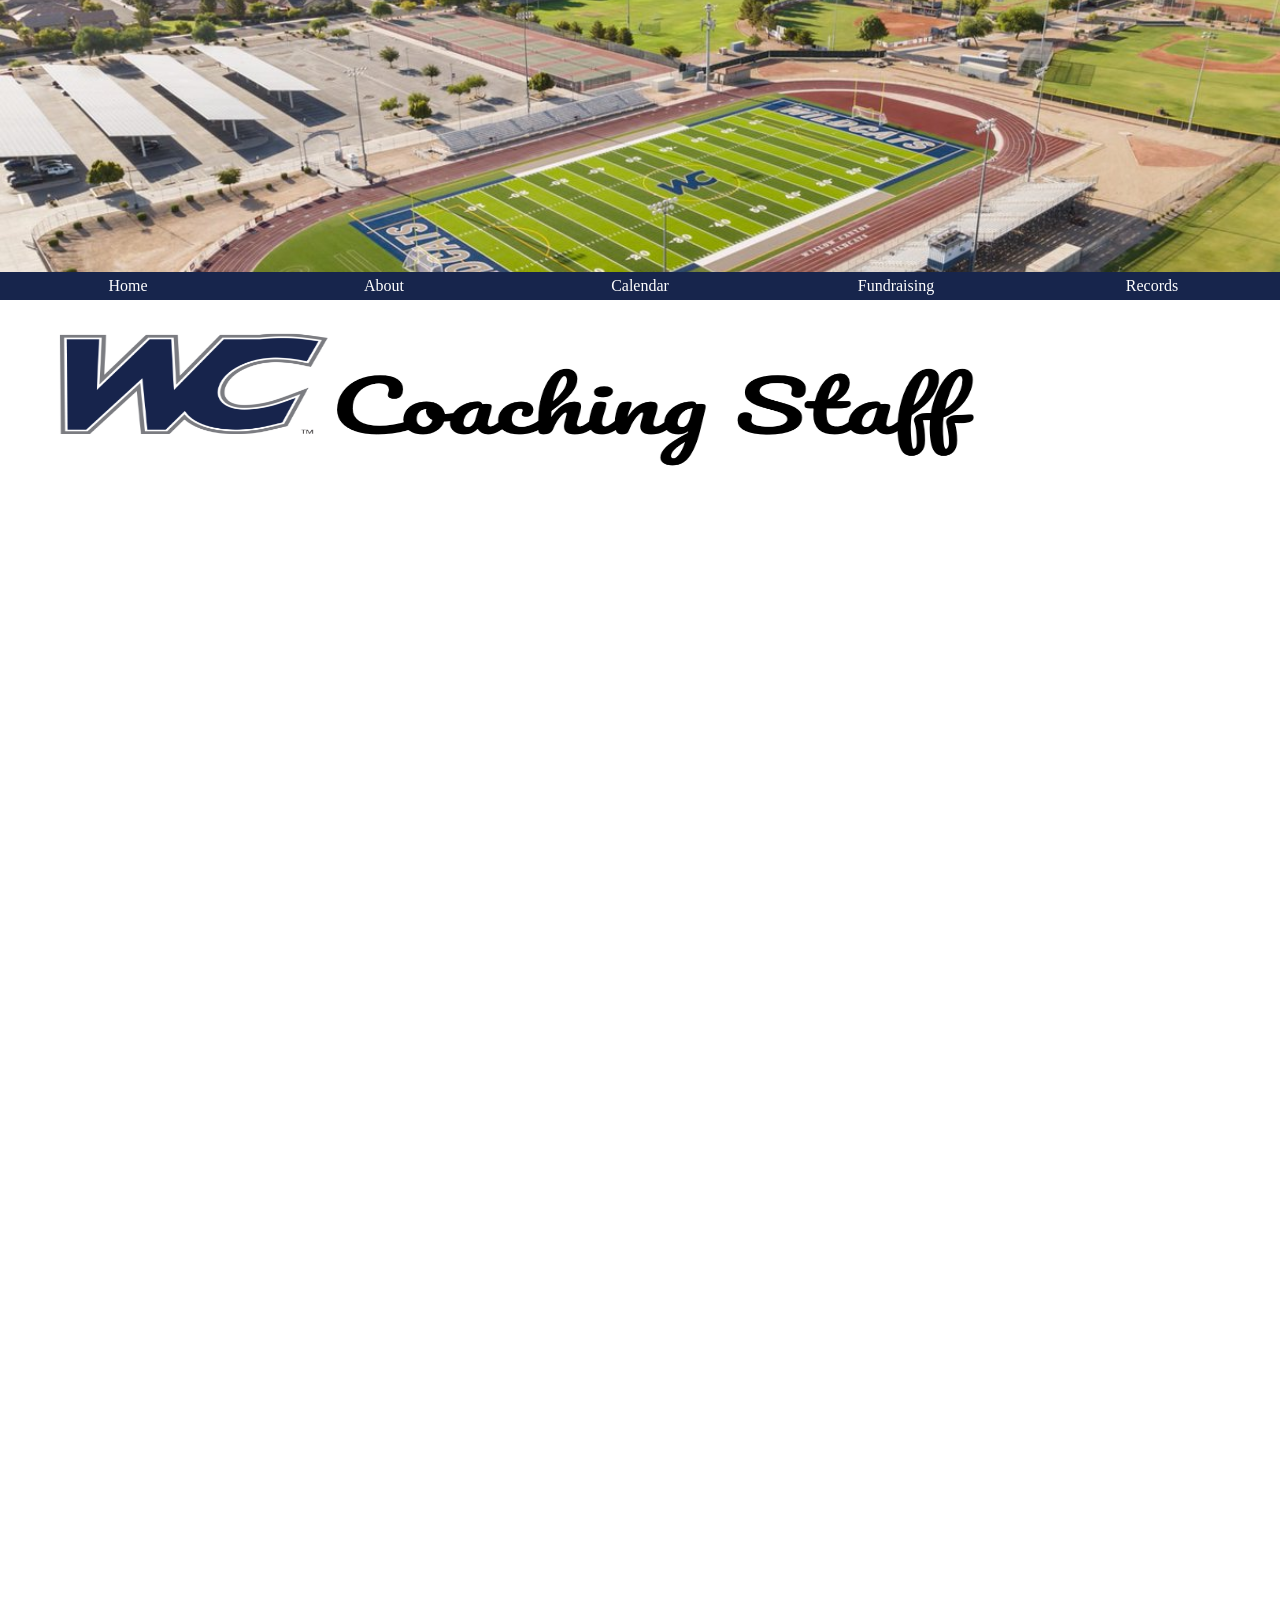
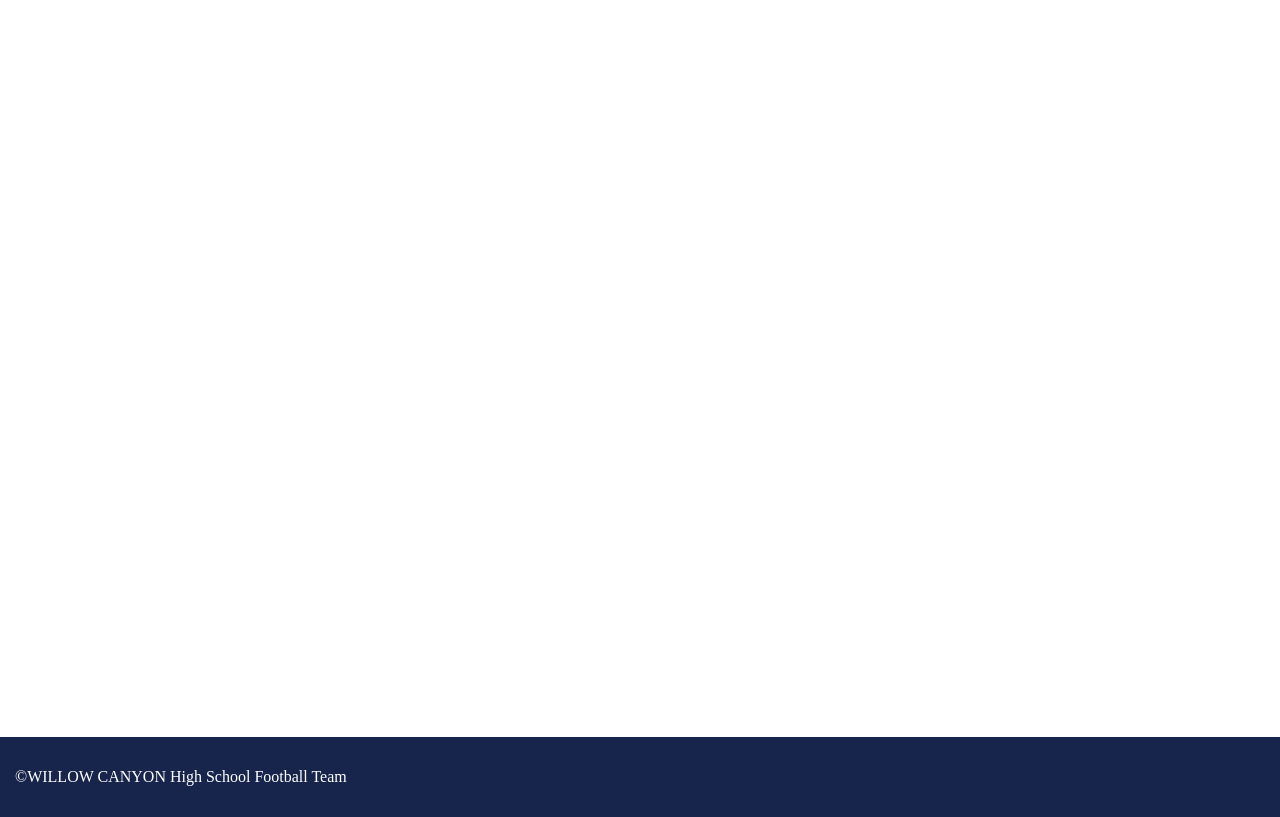
==== about.html @ 98ee3542 "Fixed styling of image" ====
<!DOCTYPE html>
<html lang="en">
<head>
  <meta name="viewport" content="width=device-width, initial-scale=1.0">
  <meta charset="UTF-8">
  <meta name="viewport" content="width=device-width, initial-scale=1.0">
  <title>WILLOW CANNYON HIGH SCHOOL FOOTBALL - ABOUT</title>
  <link rel="stylesheet" href="css/styles.css">
  <link rel="icon" type="image/png" href="assests/images/WClogo.png">
</head>
<body>

  <!-- Header -->
  <header class="site-header">
    <div class="container nav-container">

      <nav class="navbar">
        <ul>
	  <li><a href="index.html">Home</a></li>
          <li><a href="about.html">About</a></li>
          <li><a href="calendar.html">Calendar</a></li>
          <li><a href="fundraising.html">Fundraising</a></li>
          <li><a href="records.html">Records</a></li>
        </ul>
      </nav>

    </div>
  </header>

  <!-- Main Content -->
  <main class="container">
    <div class="titlePage">      
    <h1><img src="assests/images/coachingnstaff.png"></h1>
    </div>
    <!--  <div class="googleDocCoach"> -->
    <div style="display: flex; justify-content: center;">
    <p>
        <iframe src="https://docs.google.com/document/d/e/2PACX-1vT_eP8NwsqSZIQBWKo91-_guOprgpf7mo2oFDgFVi19TqhIpyi5MHD1ZSWpTW_nfQ/pub?embedded=true"
          height="5000px"
          width="1000px"
          style=border:none;>
        </iframe>
          </p>
        </div>
      	
  </main>
  <!-- Footer -->
  <footer class="site-footer">
    <div class="container">
      <p>©WILLOW CANYON High School Football Team</p>
    </div>
  </footer>

  <script src="js/main.js"></script>
</body>
</html>
---- css/styles.css ----
body, html {

	margin: 0;
	padding: 0;

}
.titleName img{

  height: 100px;
  width: 1000px;

}

/**.googleDocCoach {
    margin: 0 auto;
       
}
**/

/**.googleDocCoach iframe {
    width: 100%;
    height: 100%;
    max-height: 4500px;
    max-width: 1000px;
  border: none;
    display: block;
}**/
.calendarPage iframe {
    width: 100%;
    max-width: 1000px;
    height: 700px;
    border: 0;
    display: block;
    margin: 0 auto;
}

.image h1 {
    text-align: left;
}


.titlePage img{

  height: 100%;
  width: 100%;
  max-width: 1000px;
  max-height: 150px;
}
.image img {

    display: block;
    margin-left: auto;
    margin-right: auto;
    padding: 5px;
    width: 100%;
    height: 100%;
    max-width: 1000px;
    max-height: 1000px;
}

.navbar ul {
    list-style-type: none;
    background-color: #17254C;
    overflow: hidden;
    display: flex;   
    position: absolute;
    bottom: 0px;
    left: 0px;
	width: 100%;
	margin: 0;
	padding: 0;
}

.navbar a{

	color: white;
	text-decoration: none;
	display: block;
	text-align: center;
	padding: 5px;

}

.navbar li {

	flex: 1;
	/*float: left;*/
}

.navbar a:hover{
    background-color: hsl(0, 0%, 10%);

}

body {
	
	background-color: white;
	padding: 0px;
	margin: 0px;
}

.site-footer {
	background-color: #17254C;
	padding: 15px;
	color: white;
	width: 100%;
}

/*header{

	background-color: white;
	padding: 15px;
}*/

.box {

	background-color: white;
	border: solid 12px white; 
	padding 12px;
	display: flex;
	align-items: center;
	gap: 20px;
}


.BioInfo ul{


	list-style-type: none;
}

.doc-container {
  position: relative;
  width: 100%;
  padding-bottom: 150%; 
  height: 0;
  overflow: hidden;
}

.doc-container iframe {
  position: absolute;
  top: 0;
  left: 0;
  width: 100%;
  height: 100%;
  border: none;
}

.site-header {
  background-image: url('../assests/images/footballfield.jpg');
  background-size: cover;
  background-position: center;
  background-repeat: no-repeat;
  width: 100%;
  height: 300px;
  color: white;
  margin: 0;
  padding: 0;
  position: relative;
}
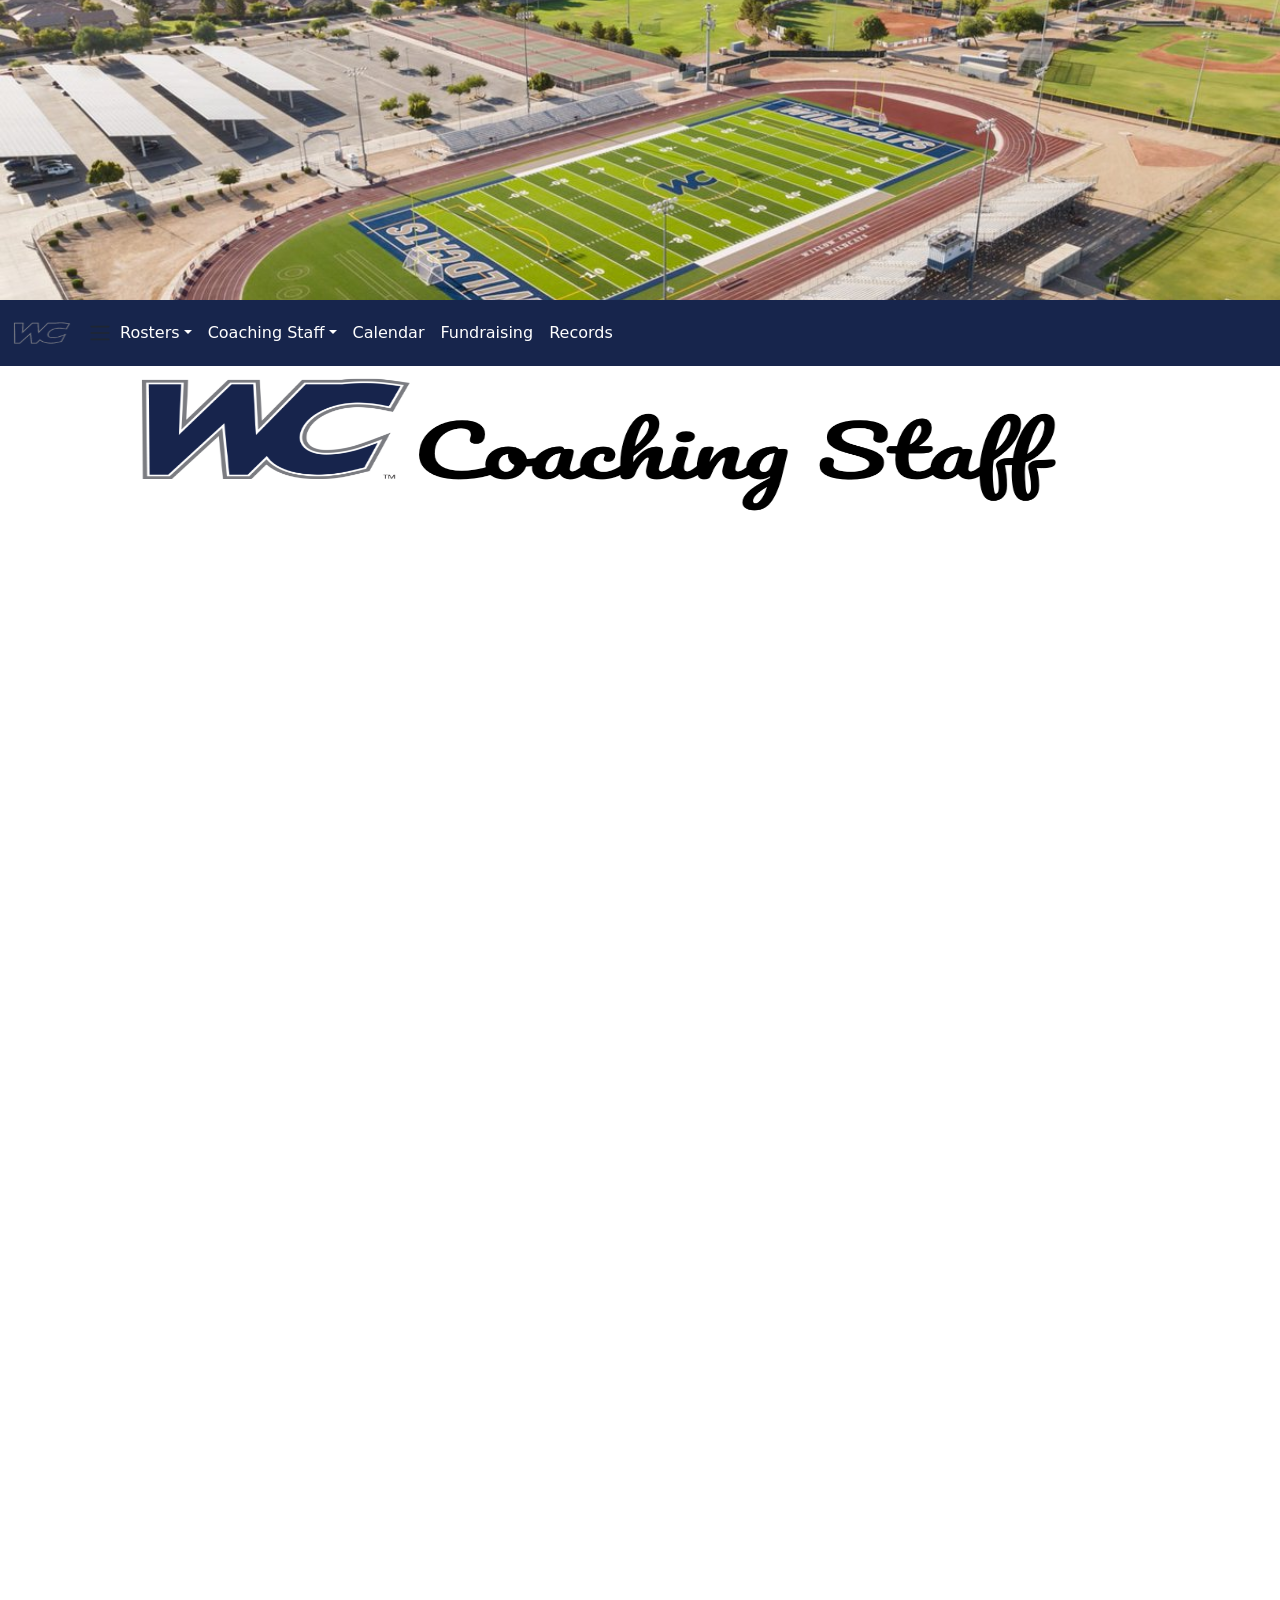
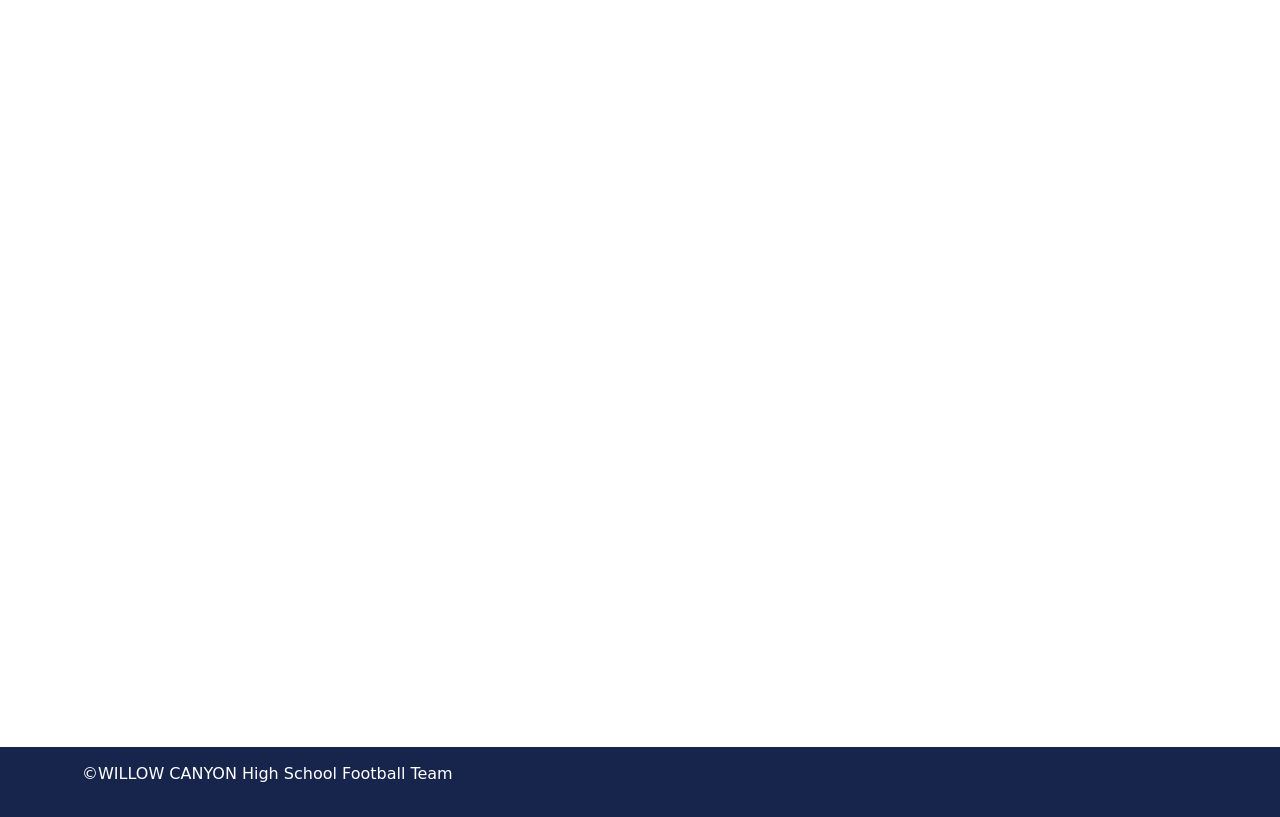
==== commit 264ab848: "Removed old navigation bar and added bootstrap navigation bar" ====
--- a/about.html
+++ b/about.html
@@ -3,8 +3,10 @@
 <head>
   <meta name="viewport" content="width=device-width, initial-scale=1.0">
   <meta charset="UTF-8">
-  <meta name="viewport" content="width=device-width, initial-scale=1.0">
-  <title>WILLOW CANNYON HIGH SCHOOL FOOTBALL - ABOUT</title>
+  <title>WCHS FOOTBALL - ABOUT</title>
+<link href="https://cdn.jsdelivr.net/npm/bootstrap@5.3.0/dist/css/bootstrap.min.css" rel="stylesheet">
+  <script src="https://cdn.jsdelivr.net/npm/@popperjs/core@2.11.8/dist/umd/popper.min.js" integrity="sha384-I7E8VVD/ismYTF4hNIPjVp/Zjvgyol6VFvRkX/vR+Vc4jQkC+hVqc2pM8ODewa9r" crossorigin="anonymous"></script>
+  <script src="https://cdn.jsdelivr.net/npm/bootstrap@5.3.8/dist/js/bootstrap.min.js" integrity="sha384-G/EV+4j2dNv+tEPo3++6LCgdCROaejBqfUeNjuKAiuXbjrxilcCdDz6ZAVfHWe1Y" crossorigin="anonymous"></script><link rel="stylesheet" href="css/styles.css">
   <link rel="stylesheet" href="css/styles.css">
   <link rel="icon" type="image/png" href="assests/images/WClogo.png">
 </head>
@@ -12,21 +14,54 @@
 
   <!-- Header -->
   <header class="site-header">
-    <div class="container nav-container">
+    
+  </header>
+  <!--nav bar stuff -->
+<nav class="navbar navbar-expand-lg sticky-top" style="background-color: #17254c;">
+  <div class="container-fluid">
+            <a class="navbar-brand" href="index.html"><img src="assests/images/WClogo.png" width="60" height="40"></a>
+      <span class="navbar-toggler-icon"></span>
+    </button>
+    <div class="collapse navbar-collapse" id="navbarSupportedContent">
+      <ul class="navbar-nav me-auto mb-2 mb-lg-0">
+        <li class="nav-item  dropdown">
+          <a class="nav-link dropdown-toggle text-white" href="#" role="button" data-bs-toggle="dropdown" aria-expanded="false">Rosters</a>
+          <ul class="dropdown-menu">
+            <li><a class="dropdown-item" href="roster.html"> Varsity</a></li>
+            <li><a class="dropdown-item" href="roster.html"> Junior Varsity</a></li>
+            <li><a class="dropdown-item" href="roster.html"> Freshman</a></li>
+            </ul>
+        </li>
+        <li class="nav-item dropdown">
+          <a class="nav-link dropdown-toggle text-white" href="#" role="button" data-bs-toggle="dropdown" aria-expanded="false">Coaching Staff</a>
+          <ul class="dropdown-menu">
+            <li><a class="dropdown-item" href="about.html">Varsity</a></li>
+            <li><a class="dropdown-item" href="about.html">Junior Varsity</a></li>
+            <li><a class="dropdown-item" href="about.html">Freshman</a></li>
+          </ul>
+        </li>
+        <li class="nav-item">
+          <a class="nav-link text-white" href="calendar.html">Calendar</a>
+          </li>
+        <li class="nav-item">
+          <a class="nav-link text-white" href="fundraising.html">Fundraising</a>
+          </li>
+        <li class="nav-item">
+          <a class="nav-link text-white" href="records.html">Records</a>
+          </li>
 
-      <nav class="navbar">
-        <ul>
-	  <li><a href="index.html">Home</a></li>
-          <li><a href="about.html">About</a></li>
-          <li><a href="calendar.html">Calendar</a></li>
-          <li><a href="fundraising.html">Fundraising</a></li>
-          <li><a href="records.html">Records</a></li>
-        </ul>
-      </nav>
 
+      </ul>
+      <!--search bar
+          <form class="d-flex" role="search">
+          <input class="form-control me-2" type="search" placeholder="Search" aria-label="Search"/>
+          <button class="btn btn-outline-success" type="submit">Search</button>
+          </form>
+      -->
     </div>
-  </header>
-
+  </div>
+</nav>
+<!-- END NAV BAR STUFF-->
   <!-- Main Content -->
   <main class="container">
     <div class="titlePage">      
--- a/css/styles.css
+++ b/css/styles.css
@@ -57,7 +57,7 @@
     max-width: 1000px;
     max-height: 1000px;
 }
-
+/*
 .navbar ul {
     list-style-type: none;
     background-color: #17254C;
@@ -71,6 +71,7 @@
 	padding: 0;
 }
 
+  
 .navbar a{
 
 	color: white;
@@ -80,17 +81,20 @@
 	padding: 5px;
 
 }
+  
 
 .navbar li {
 
 	flex: 1;
-	/*float: left;*/
+
 }
 
 .navbar a:hover{
     background-color: hsl(0, 0%, 10%);
 
 }
+
+*/
 
 body {
 	
--- a/css/styles.css
+++ b/css/styles.css
@@ -57,7 +57,7 @@
     max-width: 1000px;
     max-height: 1000px;
 }
-
+/*
 .navbar ul {
     list-style-type: none;
     background-color: #17254C;
@@ -71,6 +71,7 @@
 	padding: 0;
 }
 
+  
 .navbar a{
 
 	color: white;
@@ -80,17 +81,20 @@
 	padding: 5px;
 
 }
+  
 
 .navbar li {
 
 	flex: 1;
-	/*float: left;*/
+
 }
 
 .navbar a:hover{
     background-color: hsl(0, 0%, 10%);
 
 }
+
+*/
 
 body {
 	
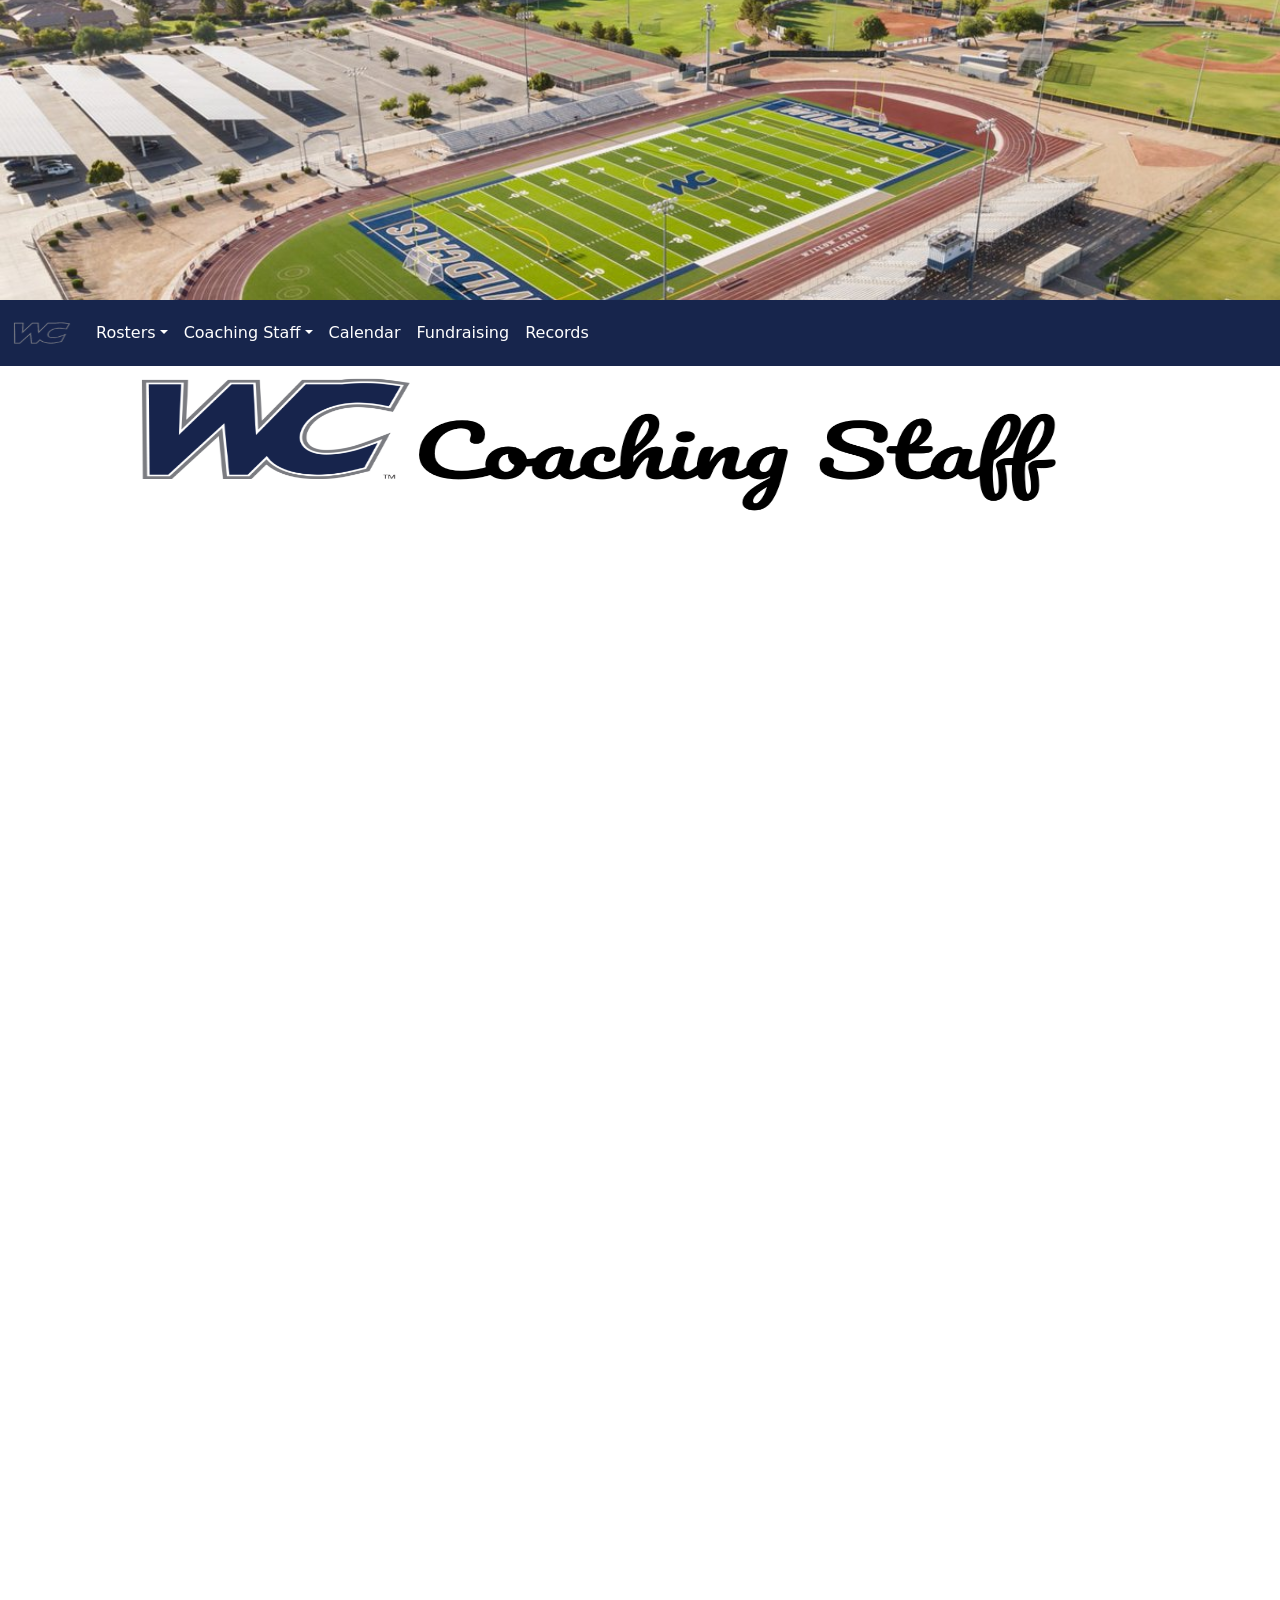
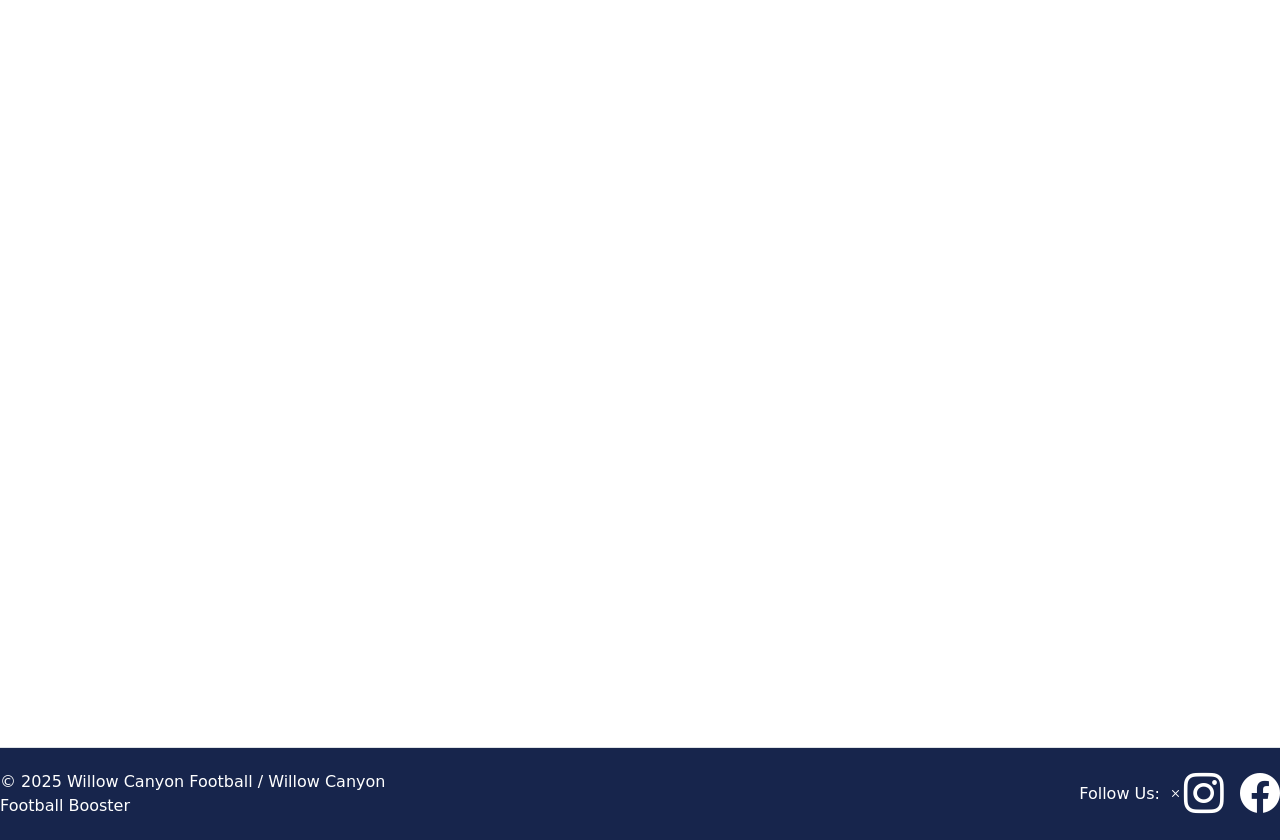
==== commit e8cfeb8b: "Added socal links to footer / fixed bug with navigation on mobile" ====
--- a/about.html
+++ b/about.html
@@ -4,6 +4,7 @@
   <meta name="viewport" content="width=device-width, initial-scale=1.0">
   <meta charset="UTF-8">
   <title>WCHS FOOTBALL - ABOUT</title>
+<link href="https://cdn.jsdelivr.net/npm/bootstrap-icons@1.11.3/font/bootstrap-icons.css" rel="stylesheet">
 <link href="https://cdn.jsdelivr.net/npm/bootstrap@5.3.0/dist/css/bootstrap.min.css" rel="stylesheet">
   <script src="https://cdn.jsdelivr.net/npm/@popperjs/core@2.11.8/dist/umd/popper.min.js" integrity="sha384-I7E8VVD/ismYTF4hNIPjVp/Zjvgyol6VFvRkX/vR+Vc4jQkC+hVqc2pM8ODewa9r" crossorigin="anonymous"></script>
   <script src="https://cdn.jsdelivr.net/npm/bootstrap@5.3.8/dist/js/bootstrap.min.js" integrity="sha384-G/EV+4j2dNv+tEPo3++6LCgdCROaejBqfUeNjuKAiuXbjrxilcCdDz6ZAVfHWe1Y" crossorigin="anonymous"></script><link rel="stylesheet" href="css/styles.css">
@@ -20,16 +21,18 @@
 <nav class="navbar navbar-expand-lg sticky-top" style="background-color: #17254c;">
   <div class="container-fluid">
             <a class="navbar-brand" href="index.html"><img src="assests/images/WClogo.png" width="60" height="40"></a>
-      <span class="navbar-toggler-icon"></span>
+    <button class="navbar-toggler" type="button" data-bs-toggle="collapse" data-bs-target="#navbarSupportedContent" 
+            aria-controls="navbarSupportedContent" aria-expanded="false" aria-label="Toggle navigation">
+            <span class="navbar-toggler-icon"></span>
     </button>
     <div class="collapse navbar-collapse" id="navbarSupportedContent">
       <ul class="navbar-nav me-auto mb-2 mb-lg-0">
         <li class="nav-item  dropdown">
           <a class="nav-link dropdown-toggle text-white" href="#" role="button" data-bs-toggle="dropdown" aria-expanded="false">Rosters</a>
           <ul class="dropdown-menu">
-            <li><a class="dropdown-item" href="roster.html"> Varsity</a></li>
-            <li><a class="dropdown-item" href="roster.html"> Junior Varsity</a></li>
-            <li><a class="dropdown-item" href="roster.html"> Freshman</a></li>
+            <li><a class="dropdown-item" href="VarsityRoster.html"> Varsity</a></li>
+            <li><a class="dropdown-item" href="JvRoster.html"> Junior Varsity</a></li>
+            <li><a class="dropdown-item" href="FreshmanRoster.html"> Freshman</a></li>
             </ul>
         </li>
         <li class="nav-item dropdown">
@@ -44,7 +47,7 @@
           <a class="nav-link text-white" href="calendar.html">Calendar</a>
           </li>
         <li class="nav-item">
-          <a class="nav-link text-white" href="fundraising.html">Fundraising</a>
+          <a class="nav-link text-white" href="WCFundraising.html">Fundraising</a>
           </li>
         <li class="nav-item">
           <a class="nav-link text-white" href="records.html">Records</a>
@@ -79,14 +82,38 @@
         </div>
       	
   </main>
-  <!-- Footer -->
-  <footer class="site-footer">
-    <div class="container">
-      <p>©WILLOW CANYON High School Football Team</p>
+  
+
+    <!-- Footer -->
+  <div class="container-fluid px-0">
+  <footer class="d-flex flex-wrap justify-content-between align-items-center py-3 border-top mt-auto" style="background-color: #17254c">
+
+    <div class="col-md-4 d-flex align-items-center">
+      <span class="text-white">© 2025 Willow Canyon Football / Willow Canyon Football Booster</span>
+    </div>
+    <div class="d-flex align-items-center justify-content-end">
+  <!-- Follow Us text -->
+  <span class="text-white me-2 follow-text">Follow Us:</span>
+    <ul class="nav justify-content-end list-unstyled d-flex align-items-center">
+      <li>
+        <a class="text-body-secondary" href="https://x.com/WillowCanyonFB">
+        <i class="bi bi-x text-white icon-x"></i>
+        </a>
+      </li>
+      <li>
+        <a class="text-body-secondary" href="https://www.instagram.com/wchs_football_boosters?igsh=c3l0ZjRmZzd4Nzc=">
+          <i class="bi bi-instagram text-white fs-1"></i>
+        </a>
+      </li>
+        <li class="ms-3">
+          <a class="text-body-secondary" href="https://facebook.com/wchsfootballboosters">
+            <i class="bi bi-facebook text-white fs-1"></i>
+          </a>
+      </li>
+    </ul>
     </div>
   </footer>
-
-  <script src="js/main.js"></script>
+</div>
 </body>
 </html>
 
